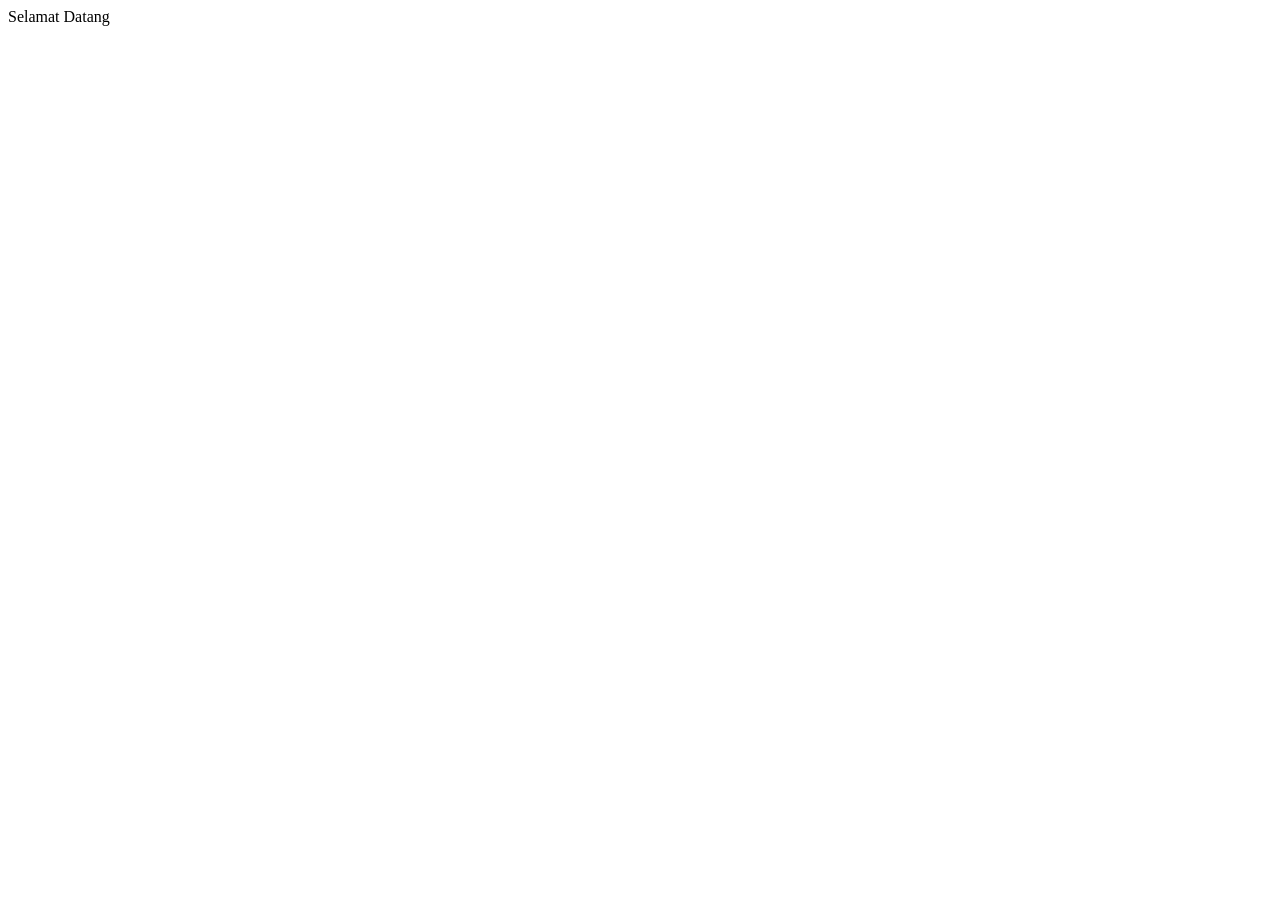
==== index.html @ be9dfe12 "Create index.html" ====
<!DOCTYPE html>
<html lang="en">
<head>
    <meta charset="UTF-8">
    <meta name="viewport" content="width=device-width, initial-scale=1.0">
    <title>Document</title>
</head>
<body>
    Selamat Datang
</body>
</html>
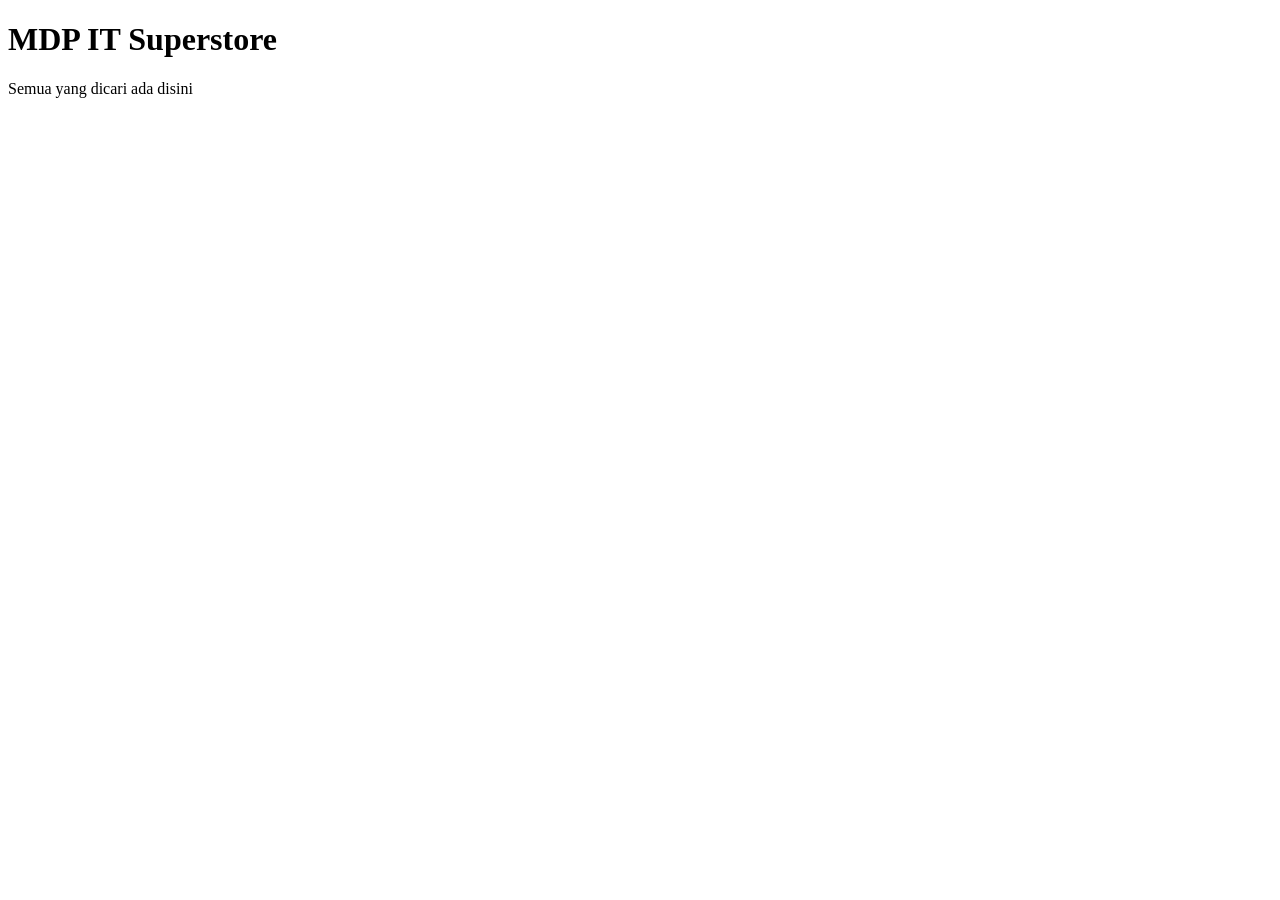
==== commit 71fc3918: "menambahkan h1 dan paragraf" ====
--- a/index.html
+++ b/index.html
@@ -3,9 +3,11 @@
 <head>
     <meta charset="UTF-8">
     <meta name="viewport" content="width=device-width, initial-scale=1.0">
-    <title>Document</title>
+    <title>Halaman Utama</title>
 </head>
 <body>
-    Selamat Datang
+    <!-- tag heading: h1 smpai h6 -->
+    <h1>MDP IT Superstore</h1>
+    <p>Semua yang dicari ada disini</p>
 </body>
 </html>
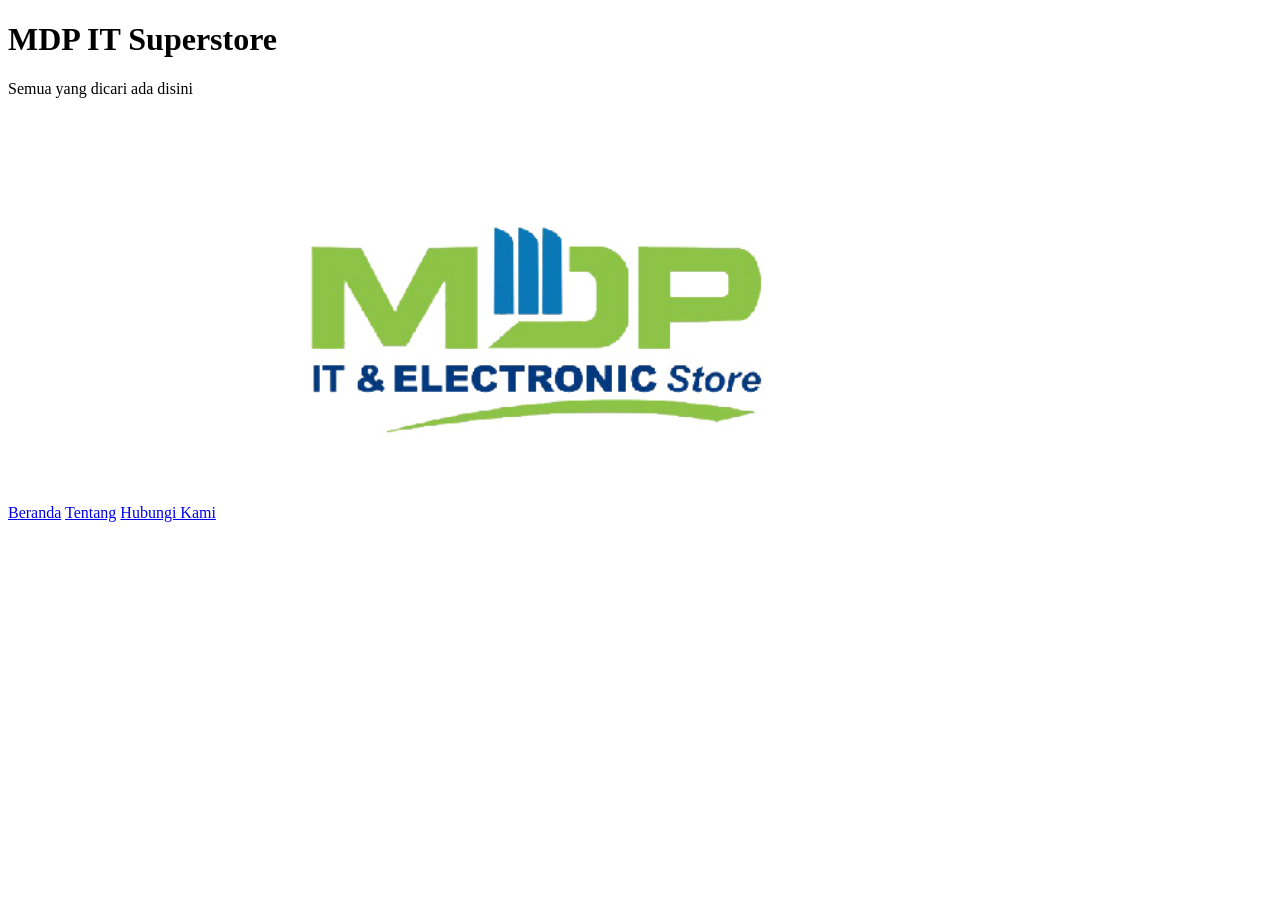
==== commit e0fd28b7: "menambahkan tentang dan hubungi" ====
--- a/index.html
+++ b/index.html
@@ -9,5 +9,14 @@
     <!-- tag heading: h1 smpai h6 -->
     <h1>MDP IT Superstore</h1>
     <p>Semua yang dicari ada disini</p>
+    <!-- ini komentar, komentar tidak ditampilkan pada browser -->
+
+    <!-- hyperlink -->
+    <a href="index.html">Beranda</a>
+    <a href="tentang.html">Tentang</a>
+    <a href="hubungi.html">Hubungi Kami</a>
+
+     <!-- image -->
+      <img src="images/banner.jpg" alt="Gambar banner" width="50%">
 </body>
 </html>
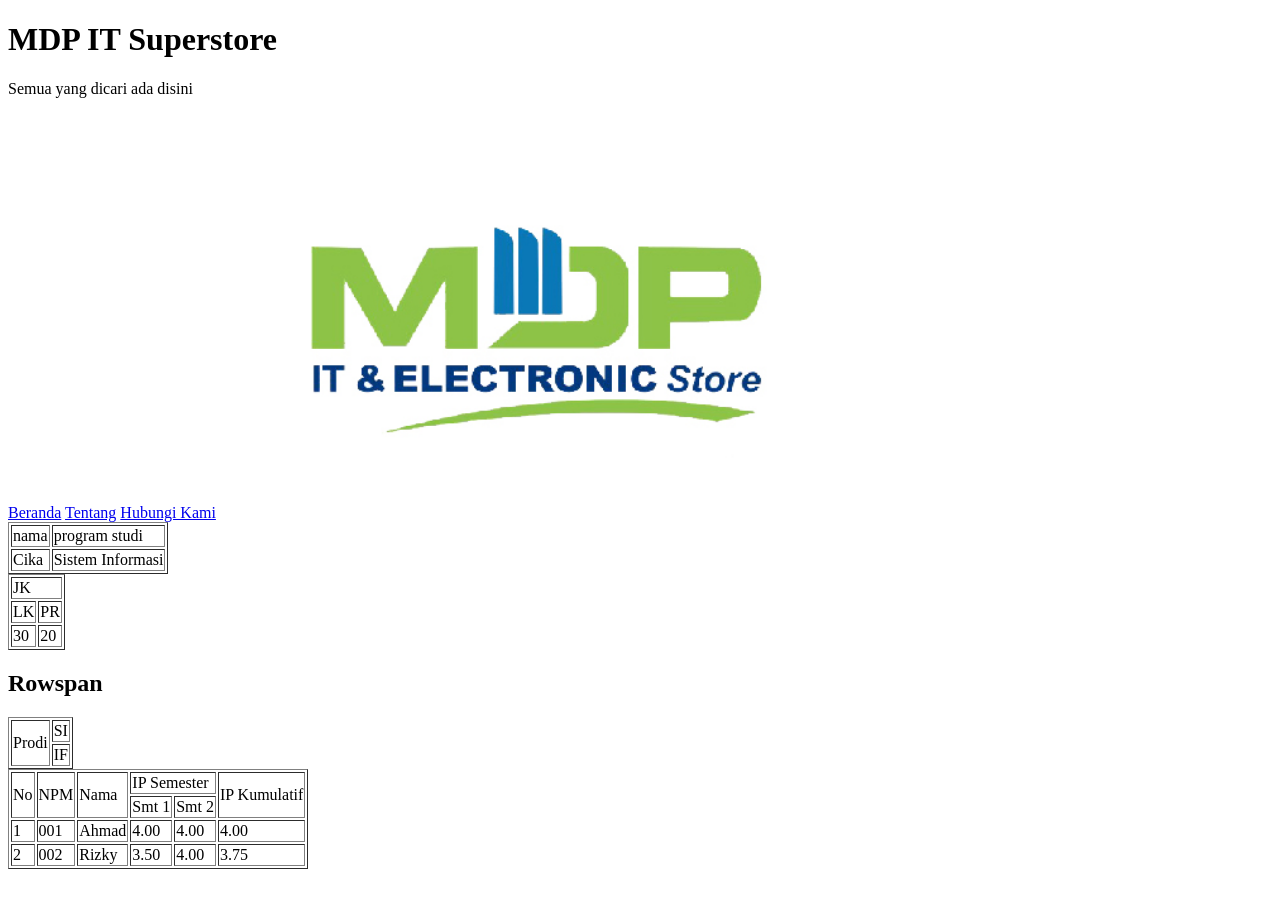
==== commit 3f334fe3: "Peretmuan 3.html" ====
--- a/index.html
+++ b/index.html
@@ -18,5 +18,85 @@
 
      <!-- image -->
       <img src="images/banner.jpg" alt="Gambar banner" width="50%">
+
+     <!-- table -->
+      <table border="1">
+        <!-- baris -->
+         <tr>
+            <!-- kolom -->
+             <td>
+                nama
+             </td>
+             <td>
+                program studi
+             </td>
+         </tr>
+         <tr>
+            <td>Cika</td>
+            <td>Sistem Informasi</td>
+         </tr>
+      </table>
+      <!-- tabel colspan -->
+       <table border="1">
+        <!-- baris 1 -->
+         <tr>
+            <!-- colspan gabung 2 kolom jadi 1 -->
+             <td colspan="2">JK</td>
+         </tr>
+         <!-- baris 2 -->
+          <tr>
+            <td>LK</td>
+            <td>PR</td>
+          </tr>
+          <tr>
+            <td>30</td>
+            <td>20</td>
+          </tr>
+       </table>
+
+       <h2>Rowspan</h2>
+       <!-- tabel rowspan -->
+        <table border="1">
+            <!-- baris 1 -->
+             <tr>
+                <td rowspan="2">Prodi</td>
+                <td>SI</td>
+             </tr>
+             <!-- baris 2 -->
+              <tr>
+                <td>IF</td>
+              </tr>
+        </table>
+
+        <!-- Latihan Table -->
+         <table border="1">
+         <tr>
+            <td rowspan="2">No</td>
+            <td rowspan="2">NPM</td>
+            <td rowspan="2">Nama</td>
+            <td colspan="2">IP Semester</td>
+            <td rowspan="2">IP Kumulatif</td>
+        </tr>
+        <tr>
+            <td>Smt 1</td>
+            <td>Smt 2</td>
+        </tr>
+        <tr>
+            <td>1</td>
+            <td>001</td>
+            <td>Ahmad</td>
+            <td>4.00</td>
+            <td>4.00</td>
+            <td>4.00</td>
+        </tr>
+        <tr>
+            <td>2</td>
+            <td>002</td>
+            <td>Rizky</td>
+            <td>3.50</td>
+            <td>4.00</td>
+            <td>3.75</td>
+        </tr>
+        </table>
 </body>
 </html>
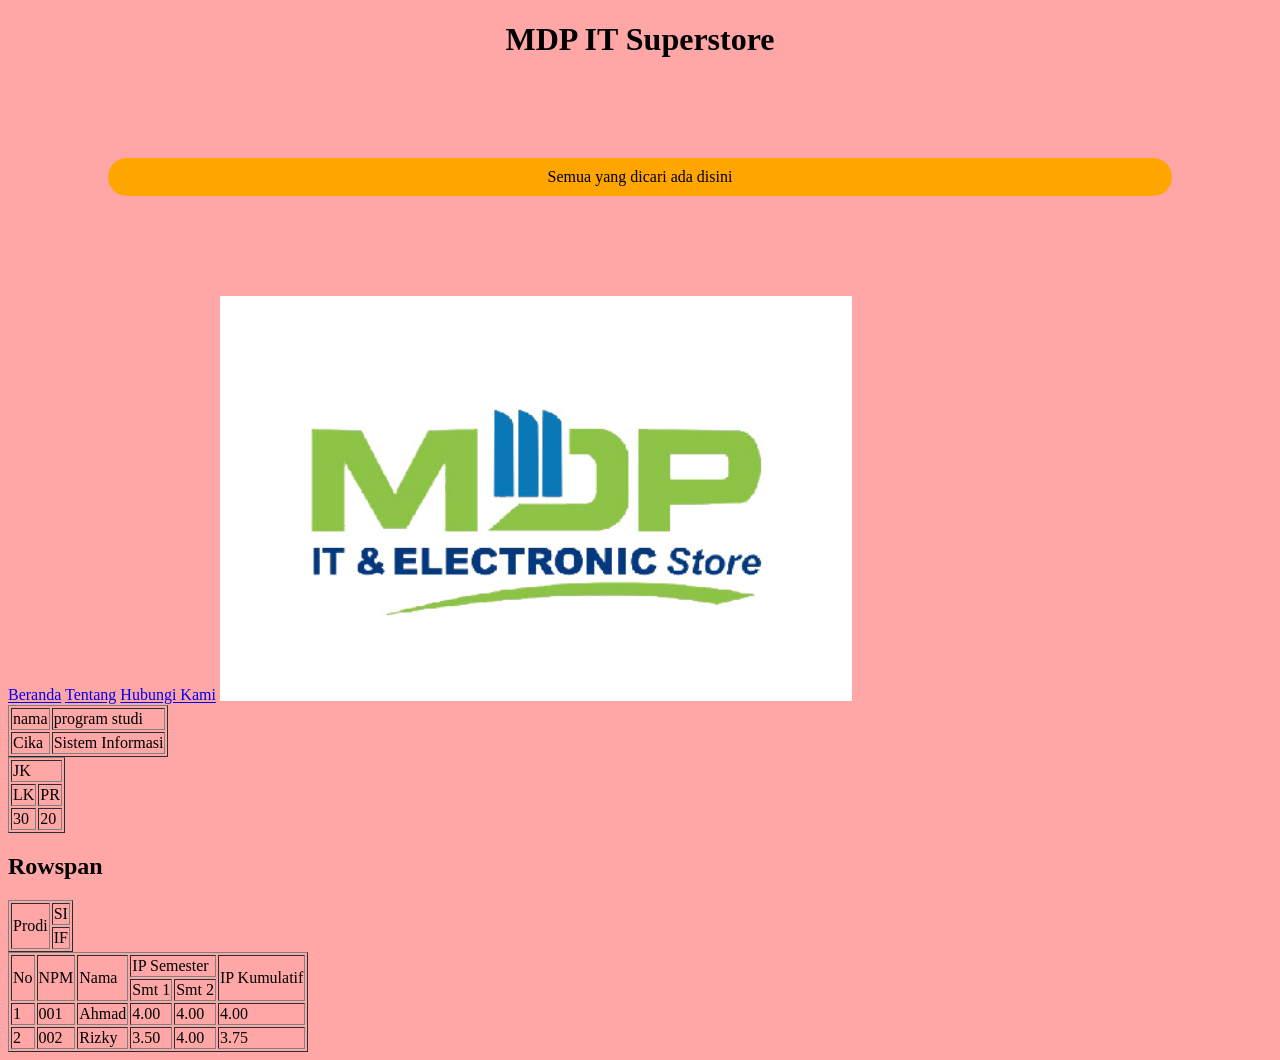
==== commit cd65c288: "pertemuan 4" ====
--- a/index.html
+++ b/index.html
@@ -4,17 +4,21 @@
     <meta charset="UTF-8">
     <meta name="viewport" content="width=device-width, initial-scale=1.0">
     <title>Halaman Utama</title>
+    <link rel="stylesheet" href="css/style.css">
 </head>
 <body>
     <!-- tag heading: h1 smpai h6 -->
-    <h1>MDP IT Superstore</h1>
-    <p>Semua yang dicari ada disini</p>
+    <h1 class="txt-center">MDP IT Superstore</h1>
+    <p class="bg-warning txt-black txt-center p-1 m-1">Semua yang dicari ada disini</p>
     <!-- ini komentar, komentar tidak ditampilkan pada browser -->
 
     <!-- hyperlink -->
     <a href="index.html">Beranda</a>
     <a href="tentang.html">Tentang</a>
     <a href="hubungi.html">Hubungi Kami</a>
+
+    <!-- visited link -->
+    
 
      <!-- image -->
       <img src="images/banner.jpg" alt="Gambar banner" width="50%">
--- a/css/style.css
+++ b/css/style.css
@@ -0,0 +1,24 @@
+/* elment selector */
+body {
+    background-color: #FFA6A6;
+    color: black;
+    font-family: verdana;
+    /* untuk variasi jenis text */
+}
+
+.txt-center {
+}
+
+.txt-center{text-align: center;}
+/* letak huruf */
+.bg-warning {background-color: orange; border-radius: 20px;}
+/* misal  border-radius: 20px; gini aja jadi seluruh sisi jadi 20px
+tapi kalau border-radius: 20px 0px 20px 0px; ada 4 px jadi tiap sisi itu beda2 radius lengkungannya*/
+/* border radius untuk Slengkungan di ujung border */
+/* untuk bg, warning itu biasanya nama untng bg kuning */
+.txt-black {color: black;}
+/* untuk wrna text */
+.p-1 {padding: 10px;}
+/* padding itu sisi dalam border text */
+.m-1 {margin: 100px;}
+/* margin itu sisi luar border text */
